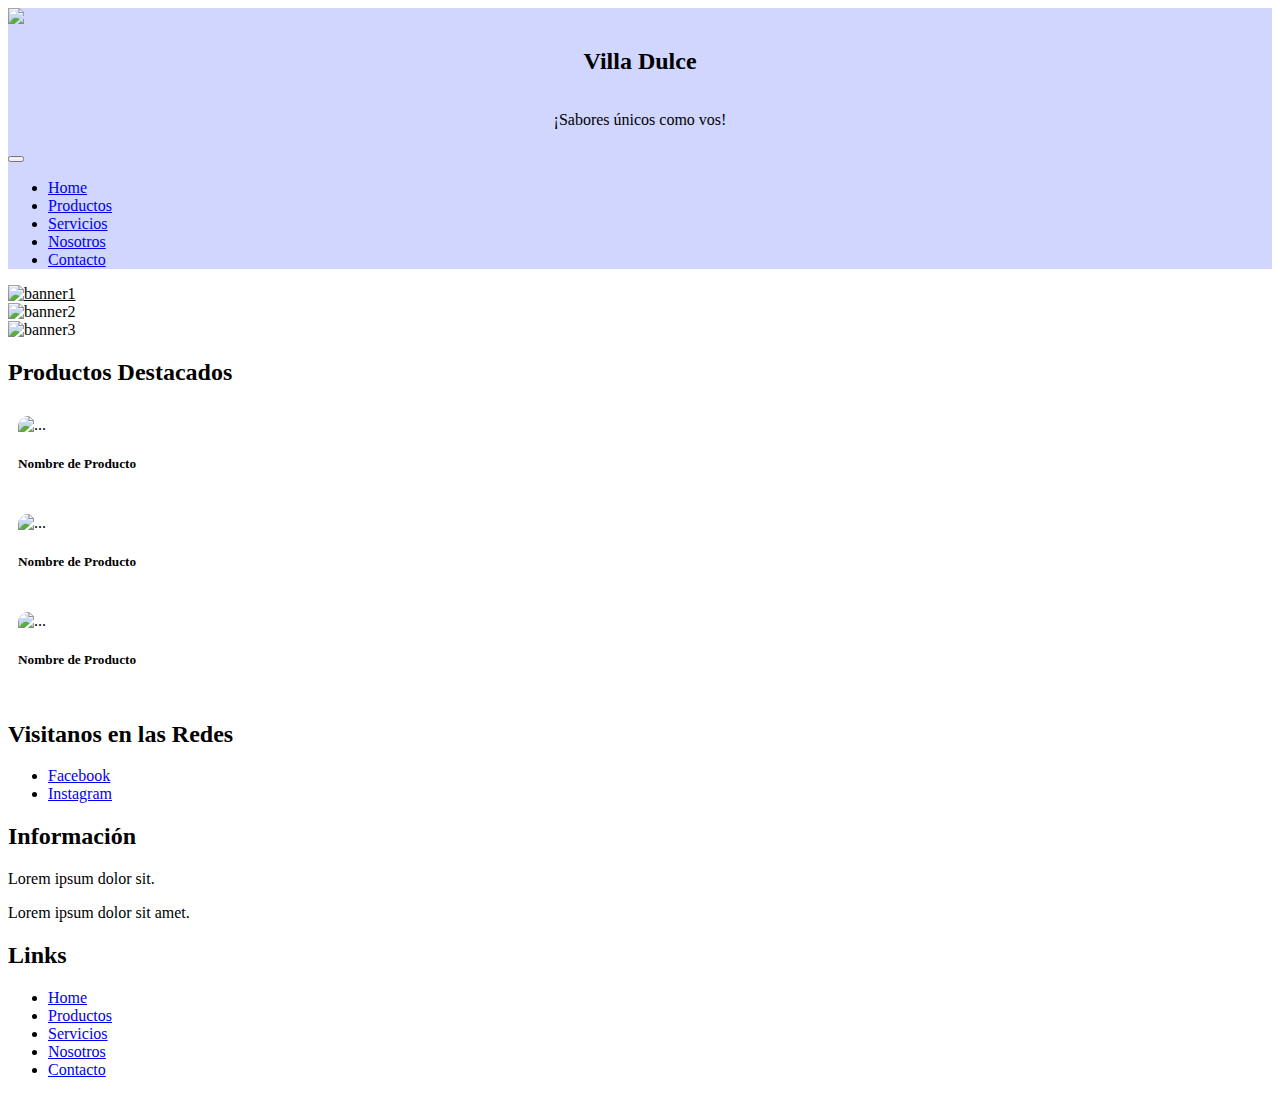
==== index.html @ 36b030ea "se corrigen links" ====
<!doctype html>
<html lang="en">

<head>
    <meta charset="UTF-8">
    <meta http-equiv="X-UA-Compatible" content="IE=edge">
    <meta name="viewport" content="width=device-width, initial-scale=1.0">
    <title>Villa Dulce | Home</title>
    <link href="https://cdn.jsdelivr.net/npm/bootstrap@5.1.3/dist/css/bootstrap.min.css" rel="stylesheet"
        integrity="sha384-1BmE4kWBq78iYhFldvKuhfTAU6auU8tT94WrHftjDbrCEXSU1oBoqyl2QvZ6jIW3" crossorigin="anonymous">
    <link rel="stylesheet" href="./style.css">
</head>

<body>

    <!-- NAV -->

    <nav class="navbar navbar-expand-lg navbar-light bg-light sticky-top color-primario">
        <div class="container-fluid">
            <a class="navbar-brand" href="./index.html"><img src="./assets/logoFooter.png"></a>
            <div class="marca">
                <h2 class="m-0">Villa Dulce</h2>
                <p class="m-0">¡Sabores únicos como vos!</p>
            </div>

            <button class="navbar-toggler" type="button" data-bs-toggle="collapse"
                data-bs-target="#navbarSupportedContent" aria-controls="navbarSupportedContent" aria-expanded="false"
                aria-label="Toggle navigation">
                <span class="navbar-toggler-icon"></span>
            </button>
            <div class="collapse navbar-collapse justify-content-end" id="navbarSupportedContent">
                <ul class="navbar-nav mb-2 mb-lg-0">
                    <li class="nav-item">
                        <a class="nav-link active" aria-current="page" href="#">Home</a>
                    </li>
                    <li class="nav-item">
                        <a class="nav-link" href="./sections/productos.html">Productos</a>
                    </li>
                    <li class="nav-item">
                        <a class="nav-link" href="./sections/servicios.html">Servicios</a>
                    </li>
                    <li class="nav-item">
                        <a class="nav-link" href="./sections/nosotros.html">Nosotros</a>
                    </li>
                    <li class="nav-item">
                        <a class="nav-link" href="./sections/contacto.html">Contacto</a>
                    </li>
                </ul>
            </div>
        </div>
    </nav>

    <!-- CAROUSEL PUBLICITARIO -->

    <div id="main" class="carousel slide" data-bs-ride="carousel">
        <div class="carousel-inner">
            <div class="carousel-item active">
                <img src="./assets/banner1.png" class="d-block w-100" alt="banner1">
            </div>
            <div class="carousel-item">
                <img src="./assets/banner2.png" class="d-block w-100" alt="banner2">
            </div>
            <div class="carousel-item">
                <img src="./assets/banner3.png" class="d-block w-100" alt="banner3">
            </div>
        </div>
    </div>

<!-- CONTENIDO -->

    <div class="container-md mt-5">
        
        <!--Productos destacados -->
        <section>
            <div class="row">
                <h2 class="text-center">Productos Destacados</h2>
            </div>
            <div class="row pt-5 justify-content-sm-between justify-content-center">
                <div class="col-6 col-sm-4 col-md-4 col-lg-4">
                    <div class="card mb-5 card-border shadow">
                        <img src="./assets/imgProducto.png" class="card-img-top img-fluid" alt="...">
                        <div class="card-body">
                            <h5 class="card-title">Nombre de Producto</h5>
                        </div>
                    </div>
                </div>
                <div class="col-6 col-sm-4 col-md-4 col-lg-4">
                    <div class="card mb-5 card-border shadow">
                        <img src="./assets/imgProducto.png" class="card-img-top img-fluid" alt="...">
                        <div class="card-body">
                            <h5 class="card-title">Nombre de Producto</h5>
                        </div>
                    </div>
                </div>
                <div class="col-6 col-sm-4 col-md-4 col-lg-4">
                    <div class="card mb-5 card-border shadow">
                        <img src="./assets/imgProducto.png" class="card-img-top img-fluid" alt="...">
                        <div class="card-body">
                            <h5 class="card-title">Nombre de Producto</h5>
                        </div>
                    </div>
                </div>
            </div>
        </section>

    </div>

    <!-- FOOTER -->

    <footer class="pt-5">
        <div class="container">
            <div class="row text-center">
                <div class="col-sm py-2">
                    <h2>Visitanos en las Redes</h2>
                    <ul class="navbar-nav ml-auto">
                        <li><a href="#">Facebook</a></li>
                        <li><a href="#">Instagram</a></li>
                    </ul>
                </div>
                <div class="col-sm py-2">
                    <h2>Información</h2>
                    <p>Lorem ipsum dolor sit.</p>
                    <p>Lorem ipsum dolor sit amet.</p>
                </div>
                <div class="col-sm py-2">
                    <h2>Links</h2>
                    <ul class="navbar-nav ml-auto">
                        <li class="nav-item"><a class="nav-link" href="./index.html">Home</a></li>
                        <li class="nav-item"><a class="nav-link" href="./sections/productos.html">Productos</a></li>
                        <li class="nav-item"><a class="nav-link" href="./sections/servicios.html">Servicios</a></li>
                        <li class="nav-item"><a class="nav-link" href="./sections/nosotros.html">Nosotros</a></li>
                        <li class="nav-item"><a class="nav-link" href="./sections/contacto.html">Contacto</a></li>
                    </ul>
                </div>
            </div>
        </div>
    </footer>

    <script src="https://cdn.jsdelivr.net/npm/@popperjs/core@2.10.2/dist/umd/popper.min.js"
        integrity="sha384-7+zCNj/IqJ95wo16oMtfsKbZ9ccEh31eOz1HGyDuCQ6wgnyJNSYdrPa03rtR1zdB"
        crossorigin="anonymous"></script>
    <script src="https://cdn.jsdelivr.net/npm/bootstrap@5.1.3/dist/js/bootstrap.min.js"
        integrity="sha384-QJHtvGhmr9XOIpI6YVutG+2QOK9T+ZnN4kzFN1RtK3zEFEIsxhlmWl5/YESvpZ13"
        crossorigin="anonymous"></script>
</body>

</html>
---- style.css ----
.active {
  text-decoration: underline;
}

.productos-destacados {
  height: 100vh;
}

.card-border {
  border: solid 10px white;
  border-radius: 20px;
  overflow: hidden;
  -webkit-transition: all 0.2s;
  transition: all 0.2s;
}

.card-border:hover {
  -webkit-transform: scale(1.05);
          transform: scale(1.05);
}

.img-servicios {
  -webkit-transition: all 0.2s;
  transition: all 0.2s;
}

.img-servicios:hover {
  -webkit-transform: scale(1.05);
          transform: scale(1.05);
}

@media (max-width: 768px) {
  #mainSlider {
    display: none;
  }
  .img-servicios {
    display: none;
  }
  .separator {
    display: none;
  }
}

@media (max-width: 993px) {
  #logo-sec {
    display: none;
  }
  .img-nosotros {
    display: none;
  }
}

footer {
  background-image: url(../assets/imgFooter.png);
  background-repeat: no-repeat;
  background-size: cover;
}

.color-primario {
  background-color: #D1D6FF  !important;
}

.marca {
  display: -webkit-box;
  display: -ms-flexbox;
  display: flex;
  -webkit-box-orient: vertical;
  -webkit-box-direction: normal;
      -ms-flex-direction: column;
          flex-direction: column;
  -webkit-box-align: center;
      -ms-flex-align: center;
          align-items: center;
  padding: 0px 8px;
}

.icon-group {
  font-size: 1.3rem;
}

.icon-group i {
  color: #919bef;
}
/*# sourceMappingURL=style.css.map */
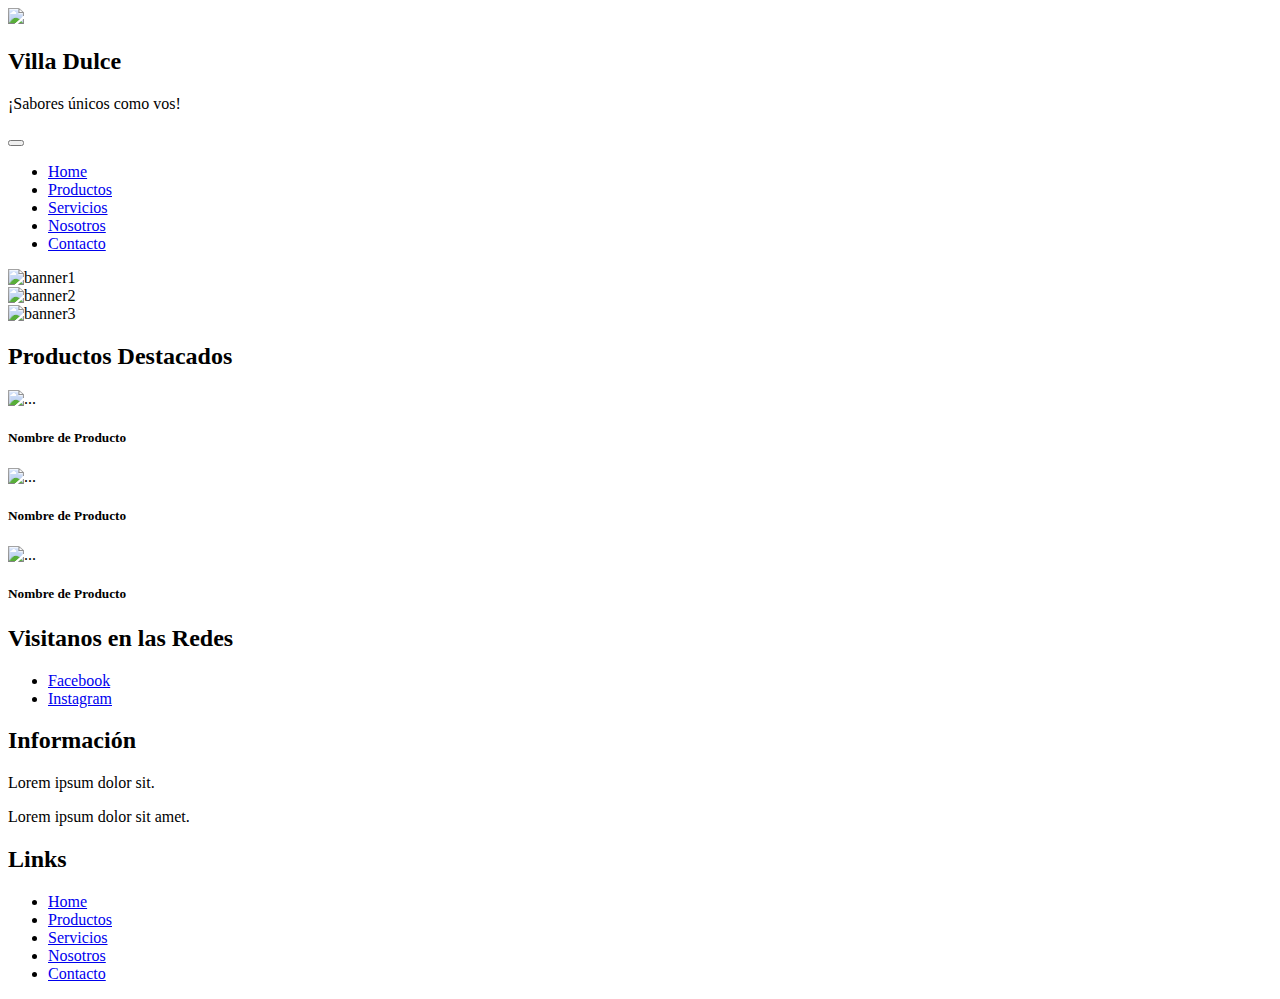
==== commit a1a400b7: "se agregaron Meta:d y Meta:kw" ====
--- a/index.html
+++ b/index.html
@@ -5,10 +5,12 @@
     <meta charset="UTF-8">
     <meta http-equiv="X-UA-Compatible" content="IE=edge">
     <meta name="viewport" content="width=device-width, initial-scale=1.0">
+    <meta name="description" content="Cupcakes únicos cómo vos. Enocntrá tu Cupcake especial para disfrutar con amigos">
+    <meta name="keywords" content="Cupcakes,postre,dulce,torta,muffins">
     <title>Villa Dulce | Home</title>
     <link href="https://cdn.jsdelivr.net/npm/bootstrap@5.1.3/dist/css/bootstrap.min.css" rel="stylesheet"
         integrity="sha384-1BmE4kWBq78iYhFldvKuhfTAU6auU8tT94WrHftjDbrCEXSU1oBoqyl2QvZ6jIW3" crossorigin="anonymous">
-    <link rel="stylesheet" href="./style.css">
+    <link rel="stylesheet" href="./SASS/style.css">
 </head>
 
 <body>
@@ -68,7 +70,7 @@
 
 <!-- CONTENIDO -->
 
-    <div class="container-md mt-5">
+    <div id="main-container" class="container-md mt-5">
         
         <!--Productos destacados -->
         <section>
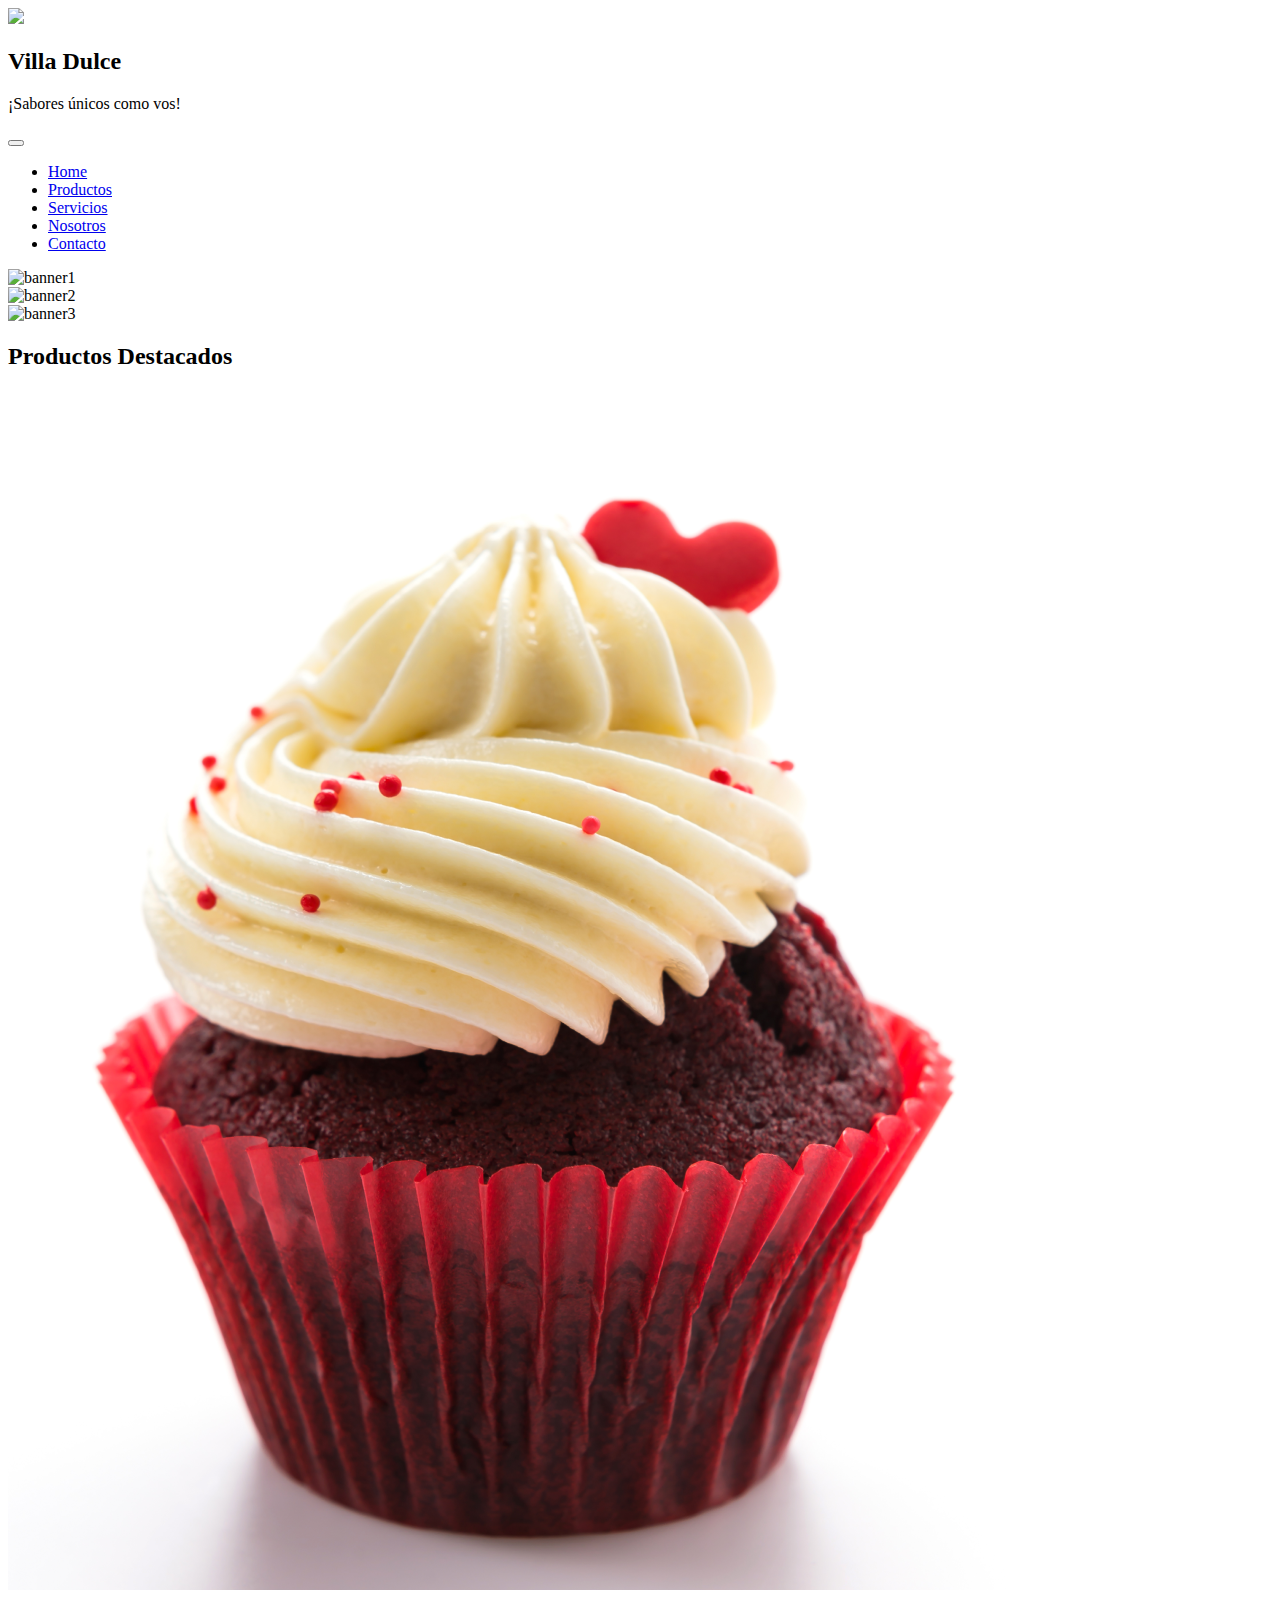
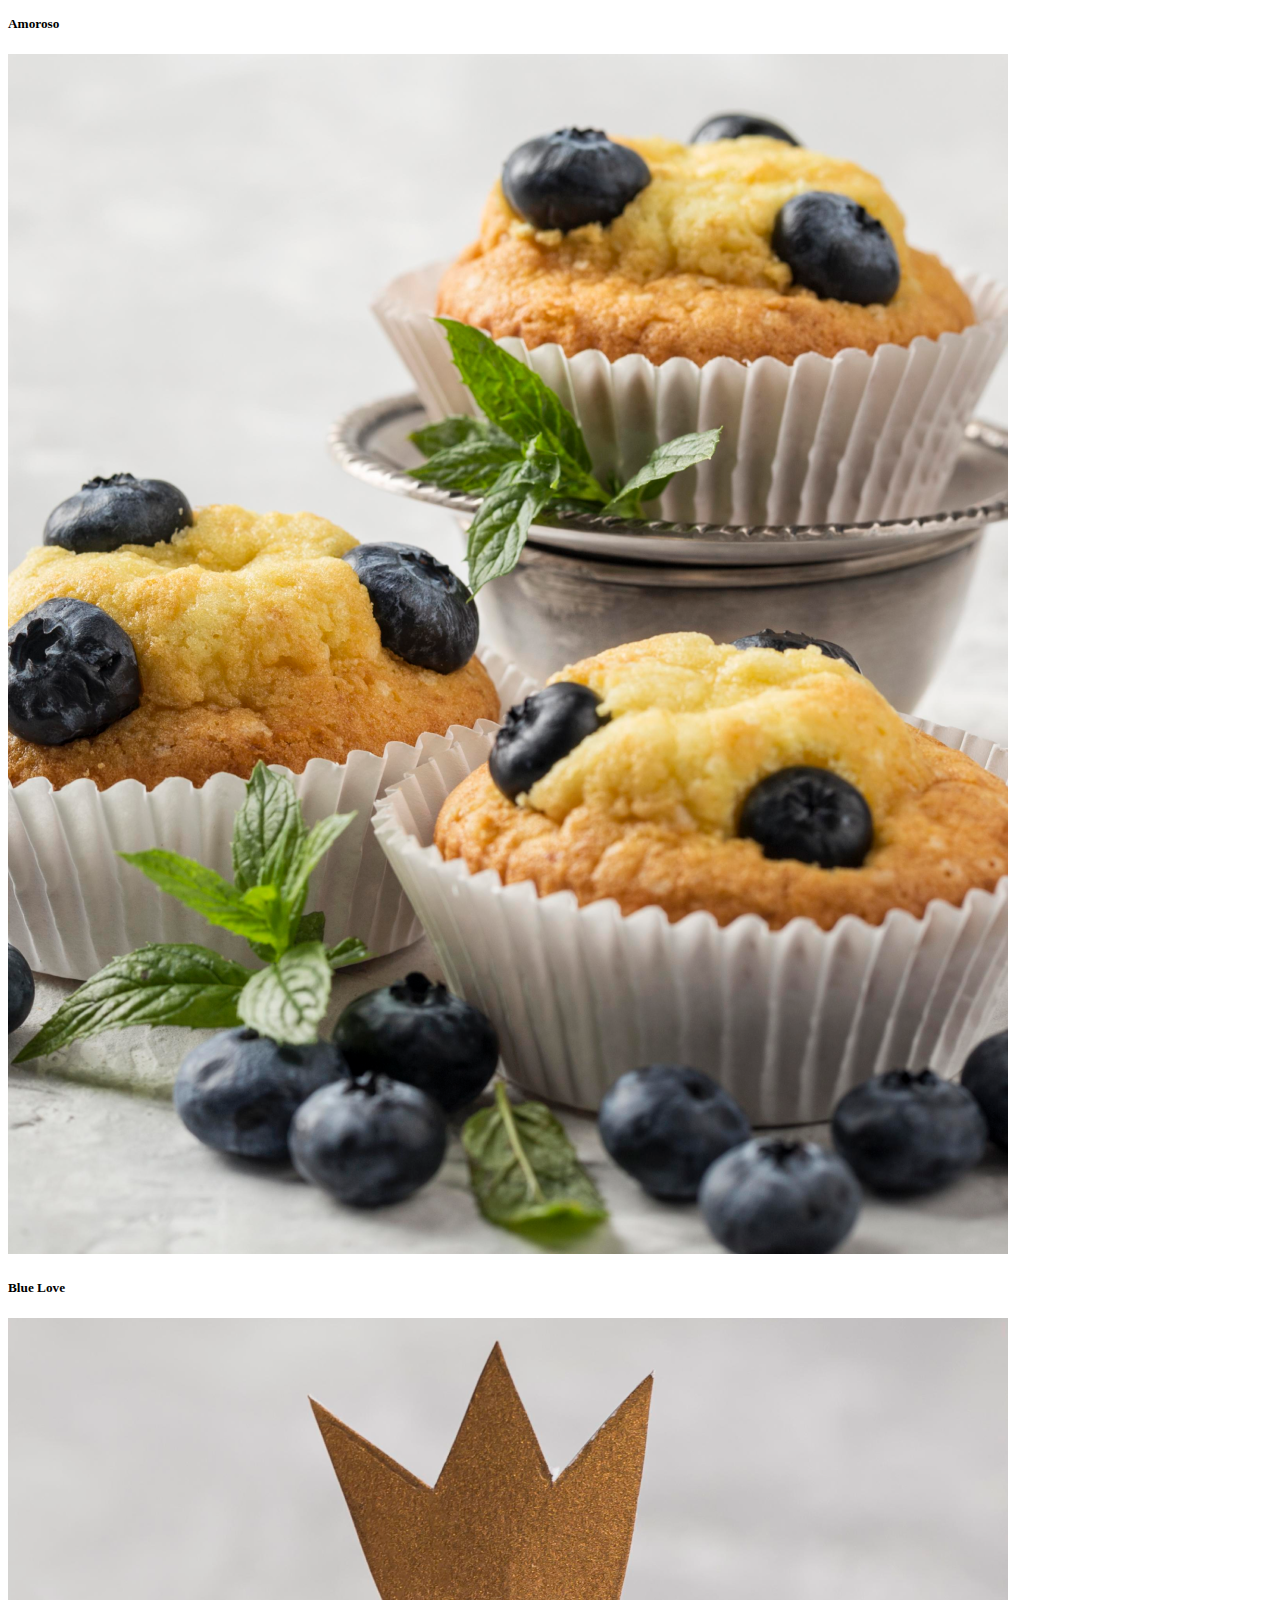
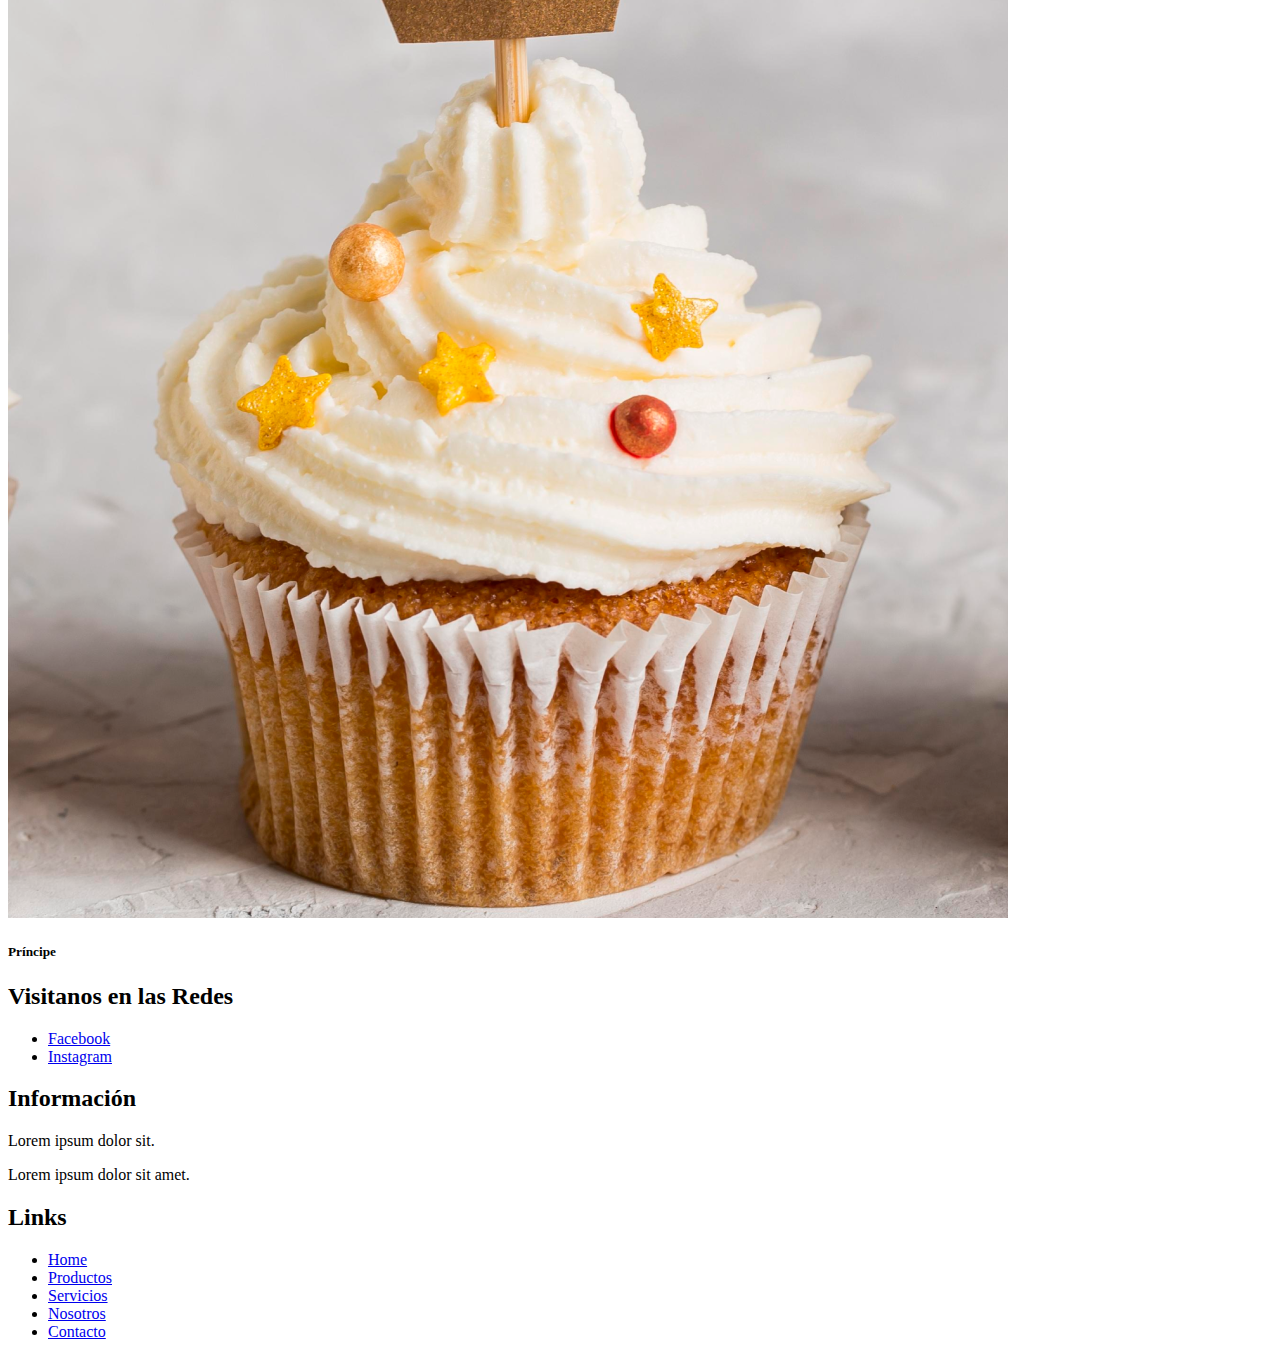
==== commit ba44813f: "se agregan imagenes productos y pDestacados" ====
--- a/index.html
+++ b/index.html
@@ -80,25 +80,25 @@
             <div class="row pt-5 justify-content-sm-between justify-content-center">
                 <div class="col-6 col-sm-4 col-md-4 col-lg-4">
                     <div class="card mb-5 card-border shadow">
-                        <img src="./assets/imgProducto.png" class="card-img-top img-fluid" alt="...">
+                        <img src="./assets/productos/destacados/amoroso.png" class="card-img-top img-fluid" alt="...">
                         <div class="card-body">
-                            <h5 class="card-title">Nombre de Producto</h5>
+                            <h5 class="card-title">Amoroso</h5>
                         </div>
                     </div>
                 </div>
                 <div class="col-6 col-sm-4 col-md-4 col-lg-4">
                     <div class="card mb-5 card-border shadow">
-                        <img src="./assets/imgProducto.png" class="card-img-top img-fluid" alt="...">
+                        <img src="./assets/productos/destacados/bluelove.png" class="card-img-top img-fluid" alt="...">
                         <div class="card-body">
-                            <h5 class="card-title">Nombre de Producto</h5>
+                            <h5 class="card-title">Blue Love</h5>
                         </div>
                     </div>
                 </div>
                 <div class="col-6 col-sm-4 col-md-4 col-lg-4">
                     <div class="card mb-5 card-border shadow">
-                        <img src="./assets/imgProducto.png" class="card-img-top img-fluid" alt="...">
+                        <img src="./assets/productos/destacados/principe.png" class="card-img-top img-fluid" alt="...">
                         <div class="card-body">
-                            <h5 class="card-title">Nombre de Producto</h5>
+                            <h5 class="card-title">Príncipe</h5>
                         </div>
                     </div>
                 </div>
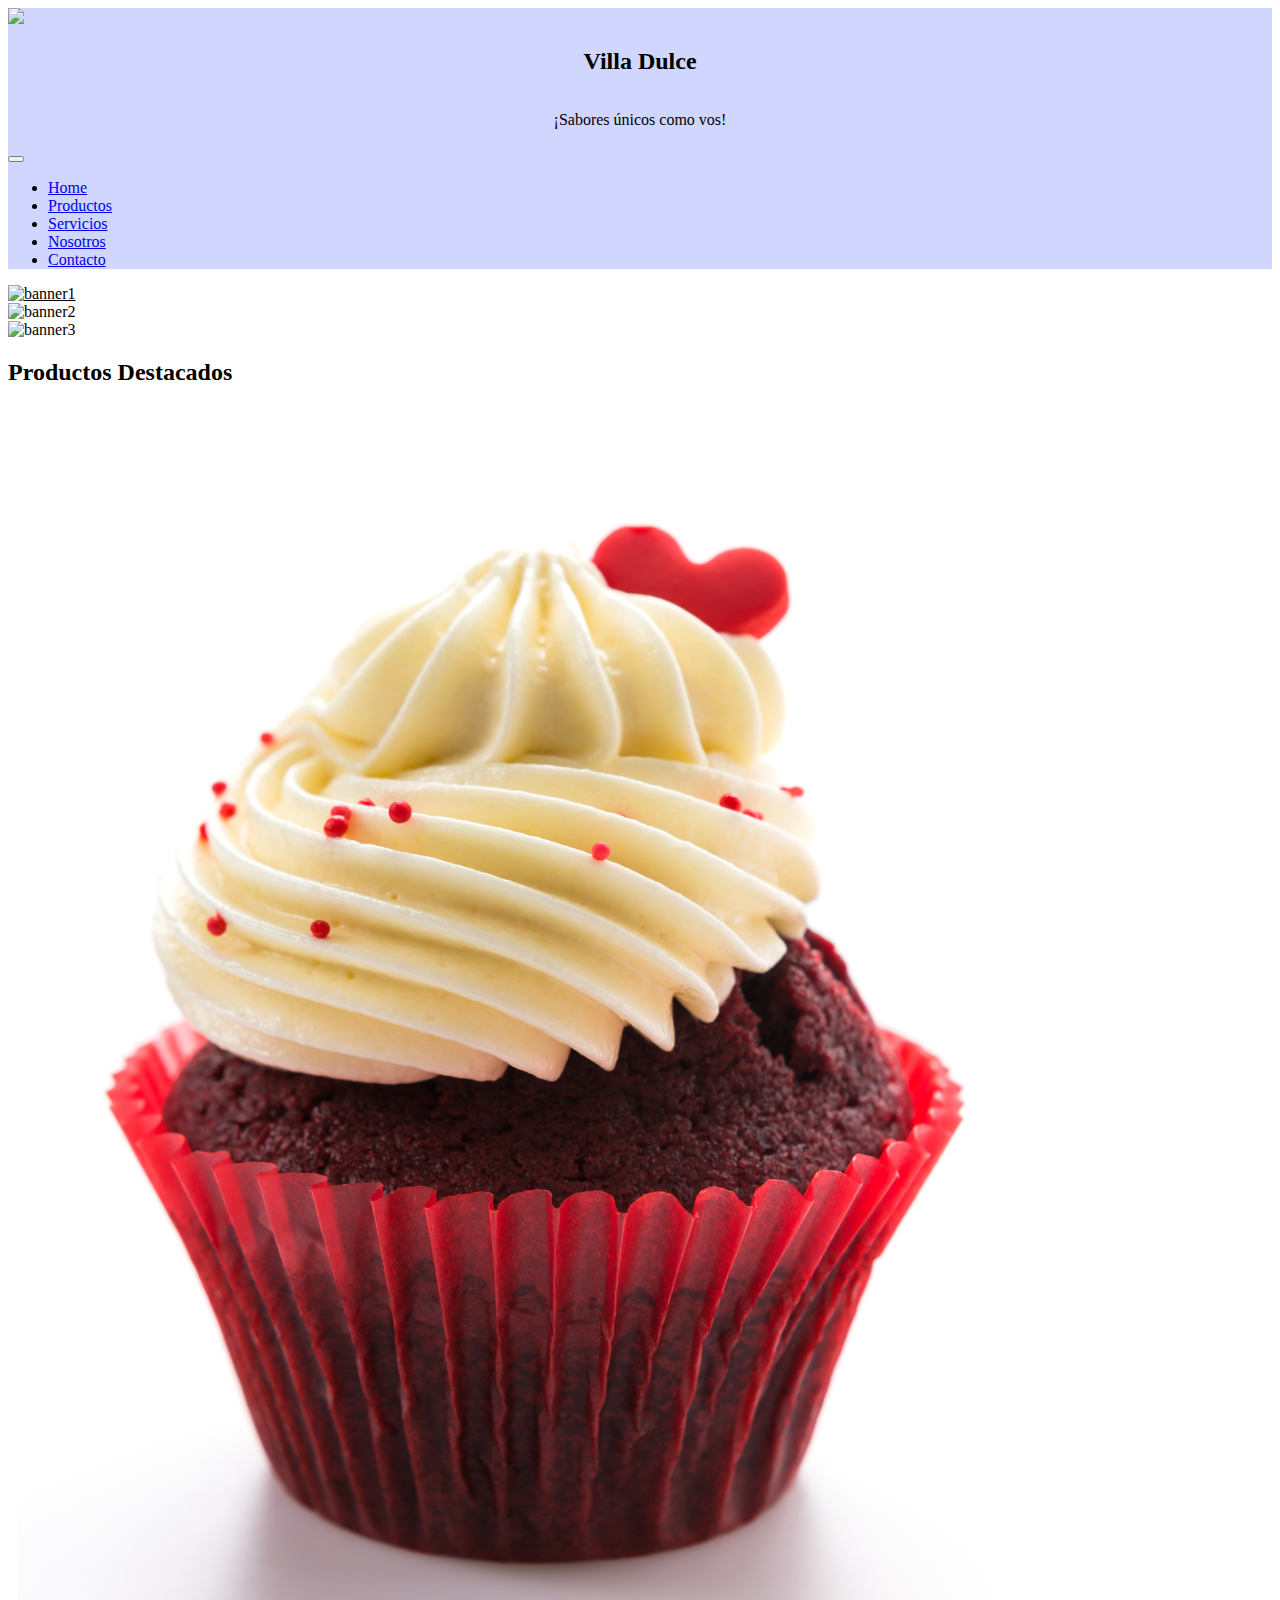
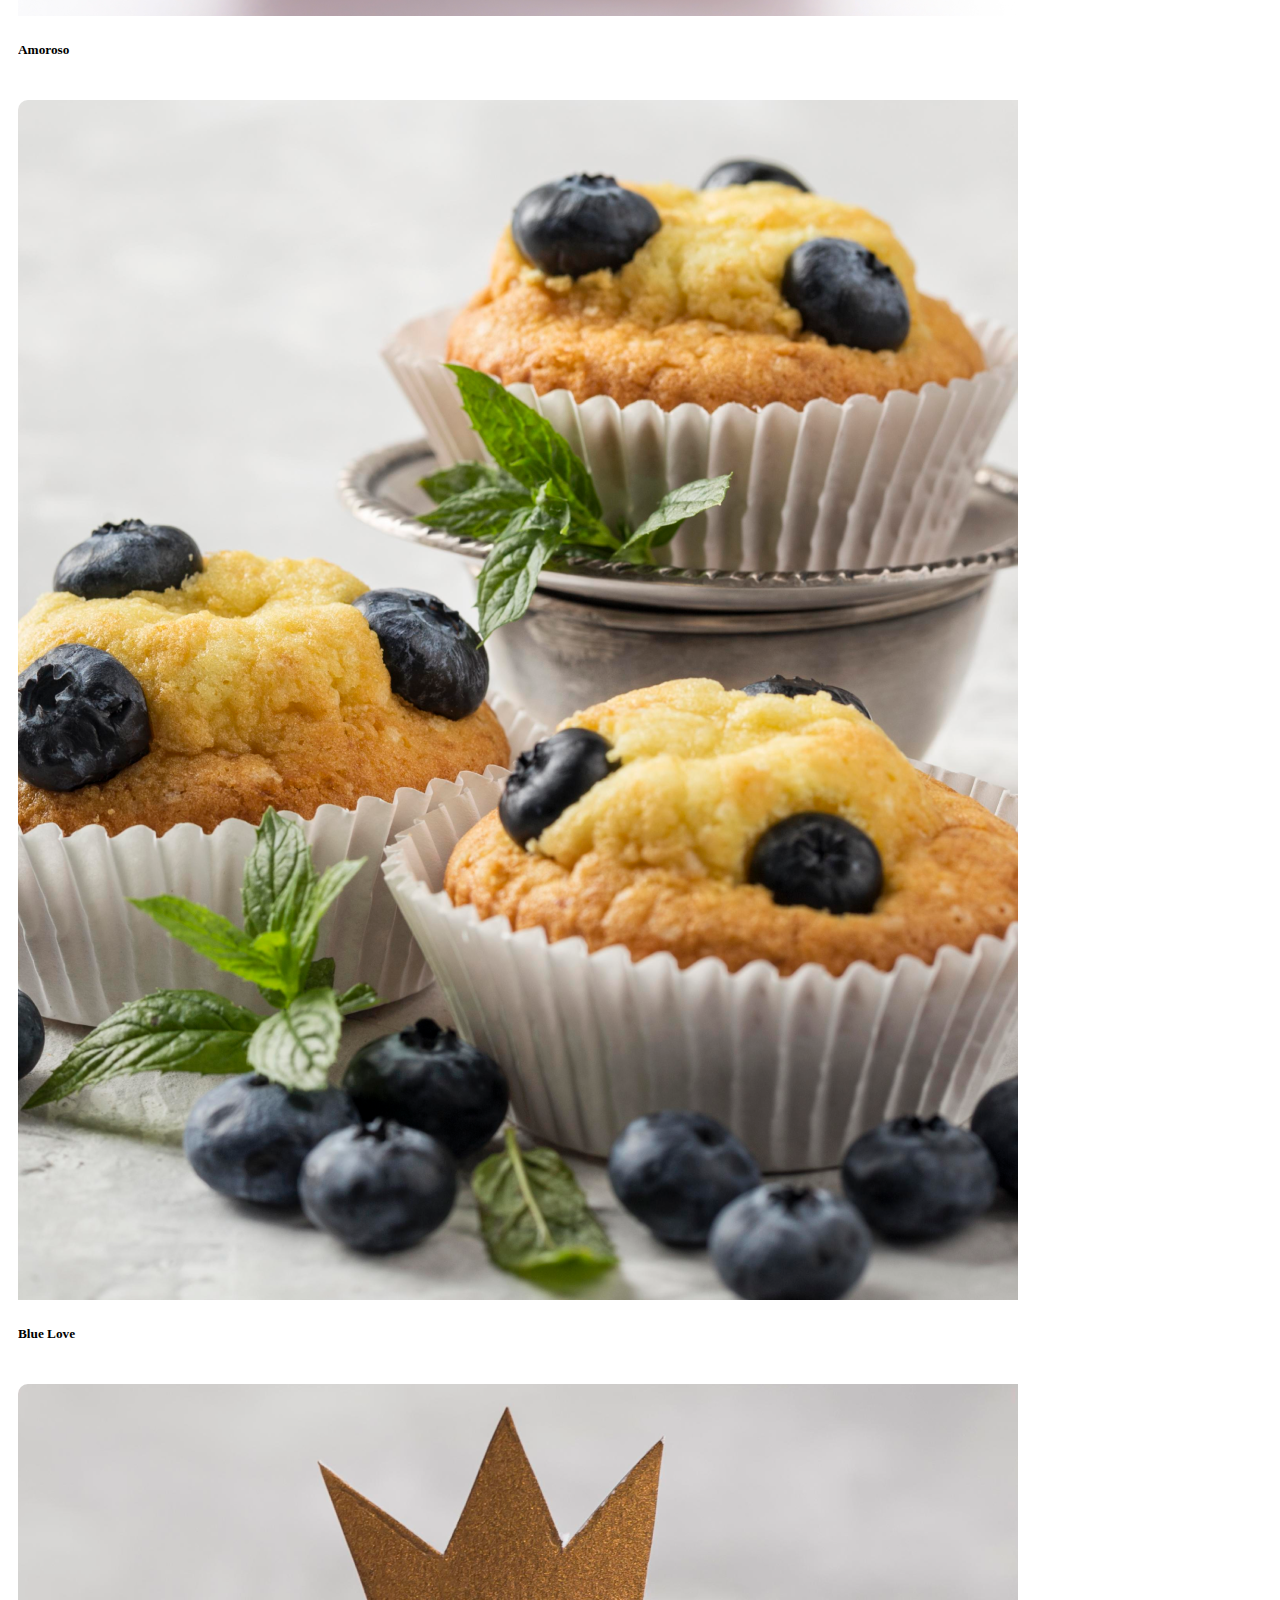
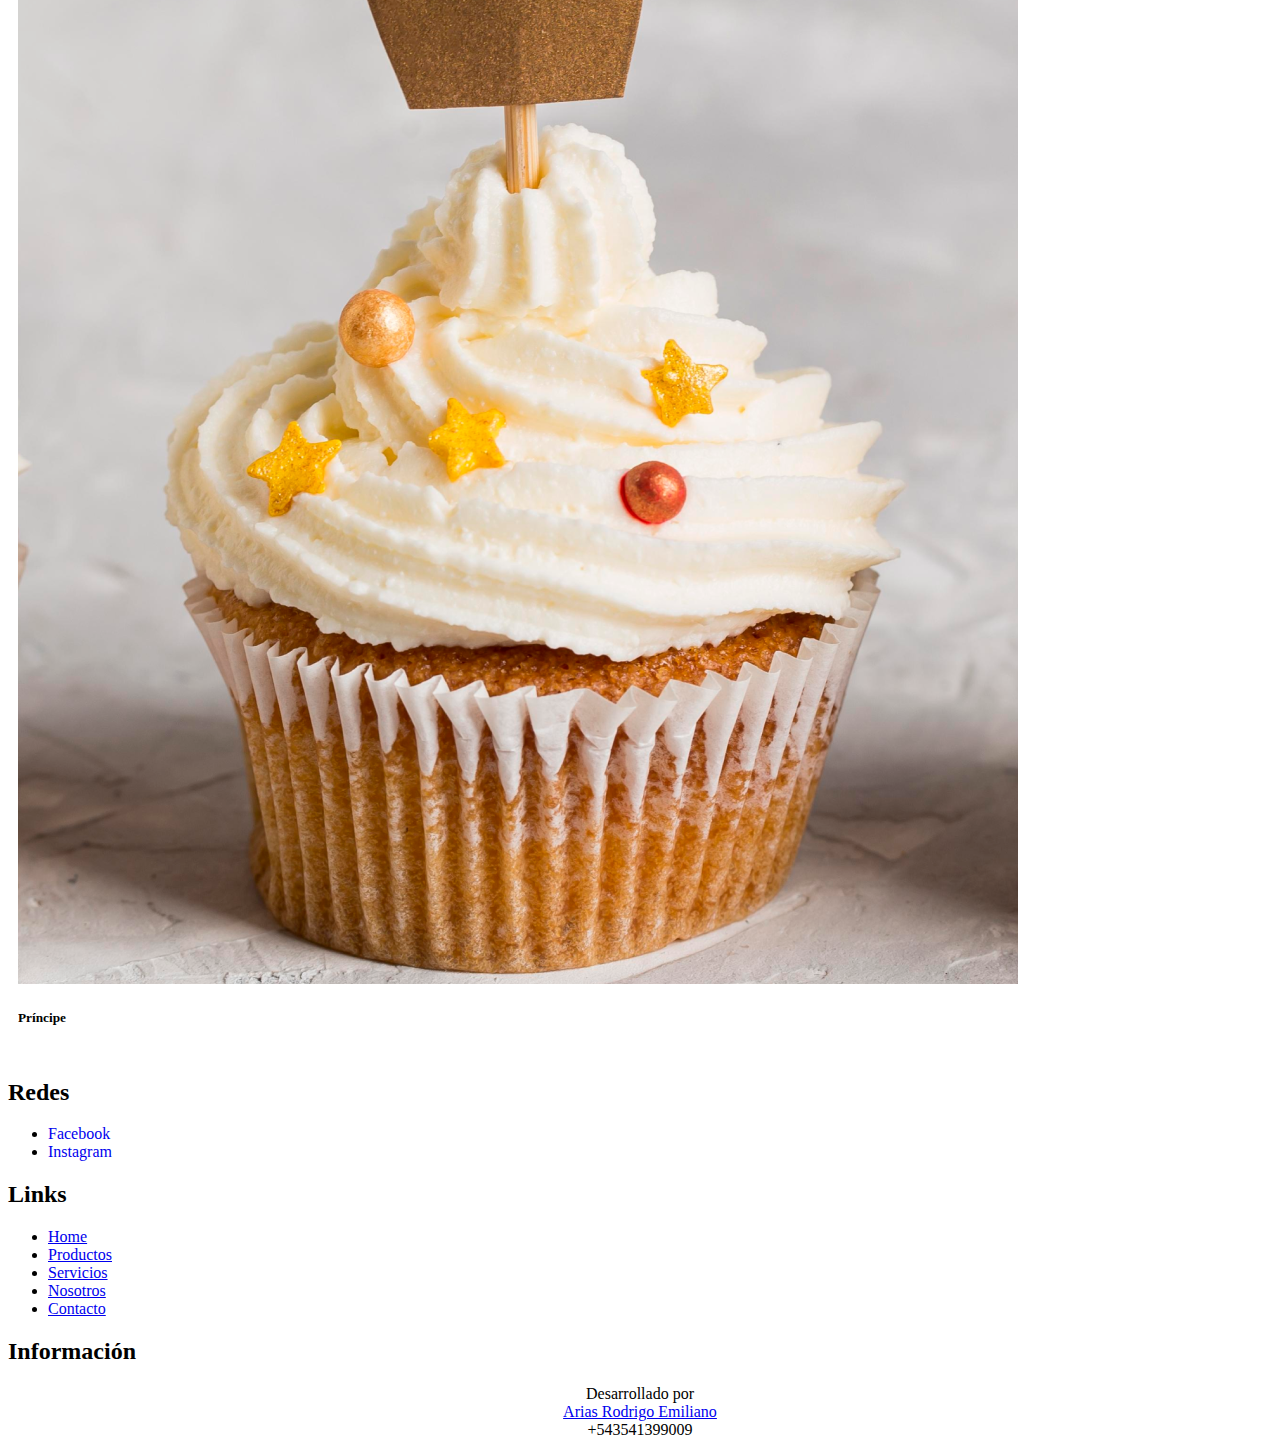
==== commit c95b770a: "se corrigieron errores gramaticales, orden footer, links redes sociales, info footer" ====
--- a/index.html
+++ b/index.html
@@ -109,22 +109,17 @@
 
     <!-- FOOTER -->
 
-    <footer class="pt-5">
+    <footer class="pt-3">
         <div class="container">
             <div class="row text-center">
-                <div class="col-sm py-2">
-                    <h2>Visitanos en las Redes</h2>
+                <div class="col-sm py-2 mb-3 footer--col">
+                    <h2>Redes</h2>
                     <ul class="navbar-nav ml-auto">
-                        <li><a href="#">Facebook</a></li>
-                        <li><a href="#">Instagram</a></li>
+                        <li><a class="nav-item" href="https://facebook.com">Facebook</a></li>
+                        <li><a class="nav-item" href="https://instagram.com">Instagram</a></li>
                     </ul>
                 </div>
-                <div class="col-sm py-2">
-                    <h2>Información</h2>
-                    <p>Lorem ipsum dolor sit.</p>
-                    <p>Lorem ipsum dolor sit amet.</p>
-                </div>
-                <div class="col-sm py-2">
+                <div class="col-sm py-2 mb-3 footer--col">
                     <h2>Links</h2>
                     <ul class="navbar-nav ml-auto">
                         <li class="nav-item"><a class="nav-link" href="./index.html">Home</a></li>
@@ -133,6 +128,12 @@
                         <li class="nav-item"><a class="nav-link" href="./sections/nosotros.html">Nosotros</a></li>
                         <li class="nav-item"><a class="nav-link" href="./sections/contacto.html">Contacto</a></li>
                     </ul>
+                </div>
+                <div class="col-sm py-2 mb-3 footer--col">
+                    <h2>Información</h2>
+                    <p>Desarrollado por</p>
+                    <p><a href="https://www.linkedin.com/in/rodrigo-e-arias/">Arias Rodrigo Emiliano</a></p>
+                    <p>+543541399009</p>
                 </div>
             </div>
         </div>
--- a/SASS/style.css
+++ b/SASS/style.css
@@ -0,0 +1,117 @@
+@media (max-width: 768px) {
+  #main {
+    display: none;
+  }
+  .img-servicios {
+    display: none;
+  }
+  .separator {
+    display: none;
+  }
+  .nav-link {
+    margin-left: 16px;
+  }
+}
+
+@media (max-width: 993px) {
+  #logo-sec {
+    display: none;
+  }
+  .img-nosotros {
+    display: none;
+  }
+  .nav-link {
+    margin-left: 16px;
+  }
+}
+
+.active {
+  text-decoration: underline;
+}
+
+.nav-link {
+  -webkit-transition: all 0.2s;
+  transition: all 0.2s;
+}
+
+.nav-link:hover {
+  -webkit-transform: scale(1.05);
+          transform: scale(1.05);
+}
+
+.card-border {
+  border: solid 10px white;
+  border-radius: 20px;
+  overflow: hidden;
+  -webkit-transition: all 0.2s;
+  transition: all 0.2s;
+}
+
+.card-border:hover {
+  -webkit-transform: scale(1.05);
+          transform: scale(1.05);
+}
+
+.img-servicios {
+  -webkit-transition: all 0.2s;
+  transition: all 0.2s;
+}
+
+.img-servicios:hover {
+  -webkit-transform: scale(1.05);
+          transform: scale(1.05);
+}
+
+footer {
+  background-image: url(../assets/imgFooter.png);
+  background-repeat: no-repeat;
+  background-size: cover;
+}
+
+.color-primario {
+  background-color: #d1d6ff !important;
+}
+
+.marca {
+  display: -webkit-box;
+  display: -ms-flexbox;
+  display: flex;
+  -webkit-box-orient: vertical;
+  -webkit-box-direction: normal;
+      -ms-flex-direction: column;
+          flex-direction: column;
+  -webkit-box-align: center;
+      -ms-flex-align: center;
+          align-items: center;
+  padding: 0px 8px;
+}
+
+.icon-group {
+  font-size: 1.3rem;
+}
+
+.icon-group i {
+  color: #919bef;
+}
+
+#main-container {
+  min-height: 55vh;
+}
+
+.valores {
+  margin-left: 16px;
+}
+
+.footer--col .nav-link {
+  padding: 0px;
+}
+
+.footer--col .nav-item {
+  text-decoration: none;
+}
+
+.footer--col p {
+  margin: 0px;
+  text-align: center;
+}
+/*# sourceMappingURL=style.css.map */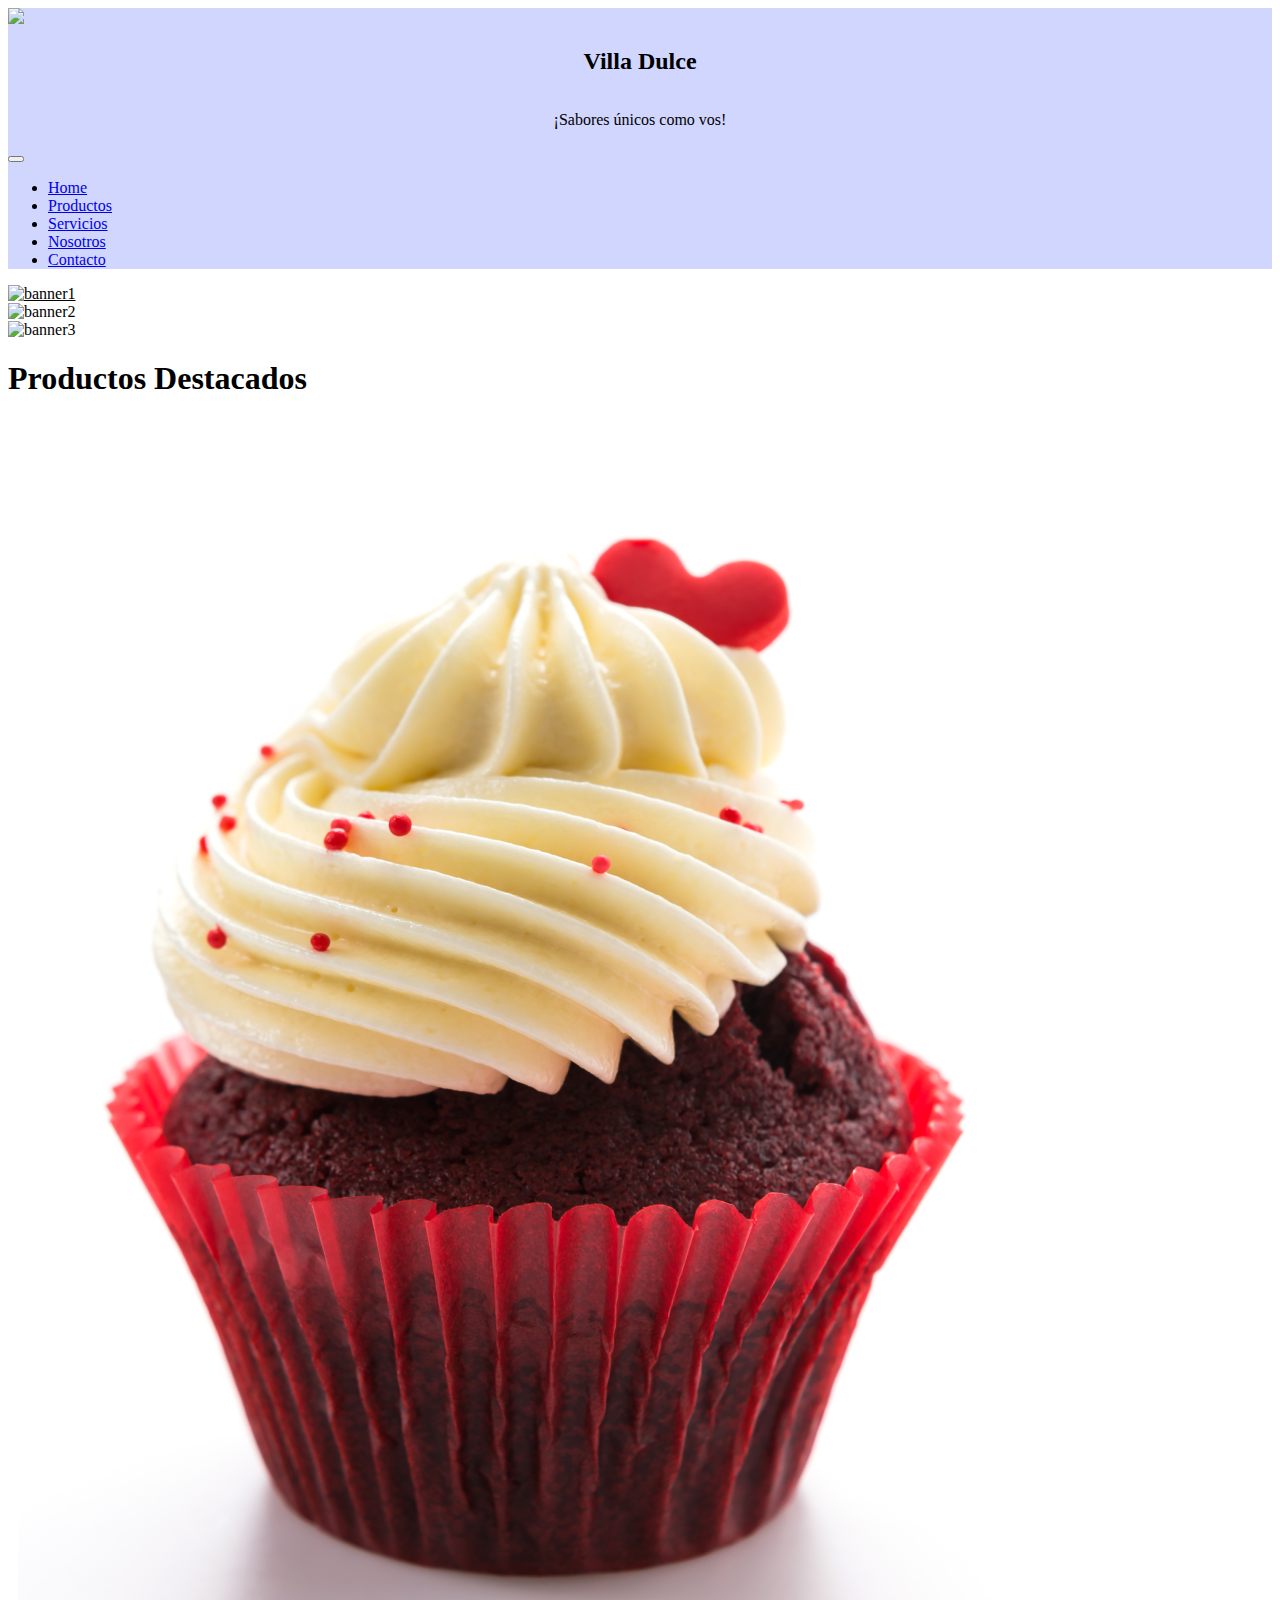
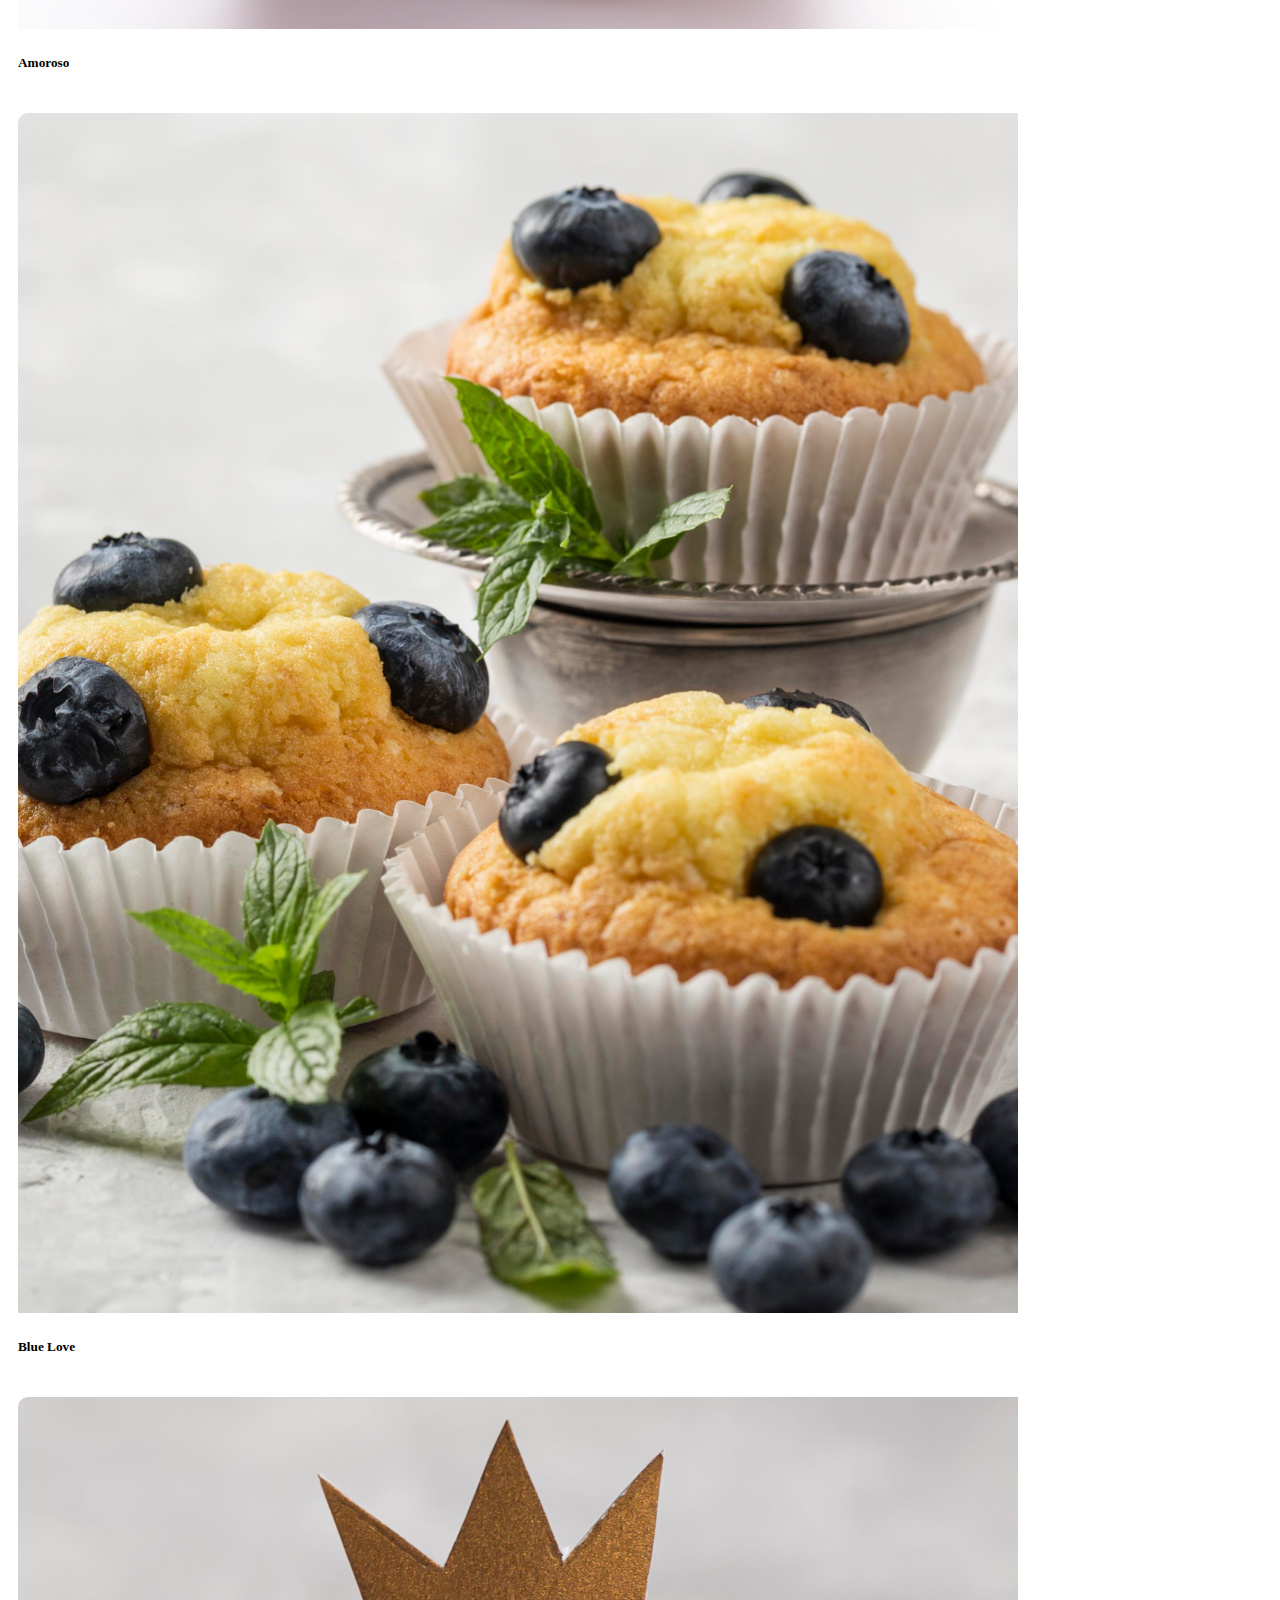
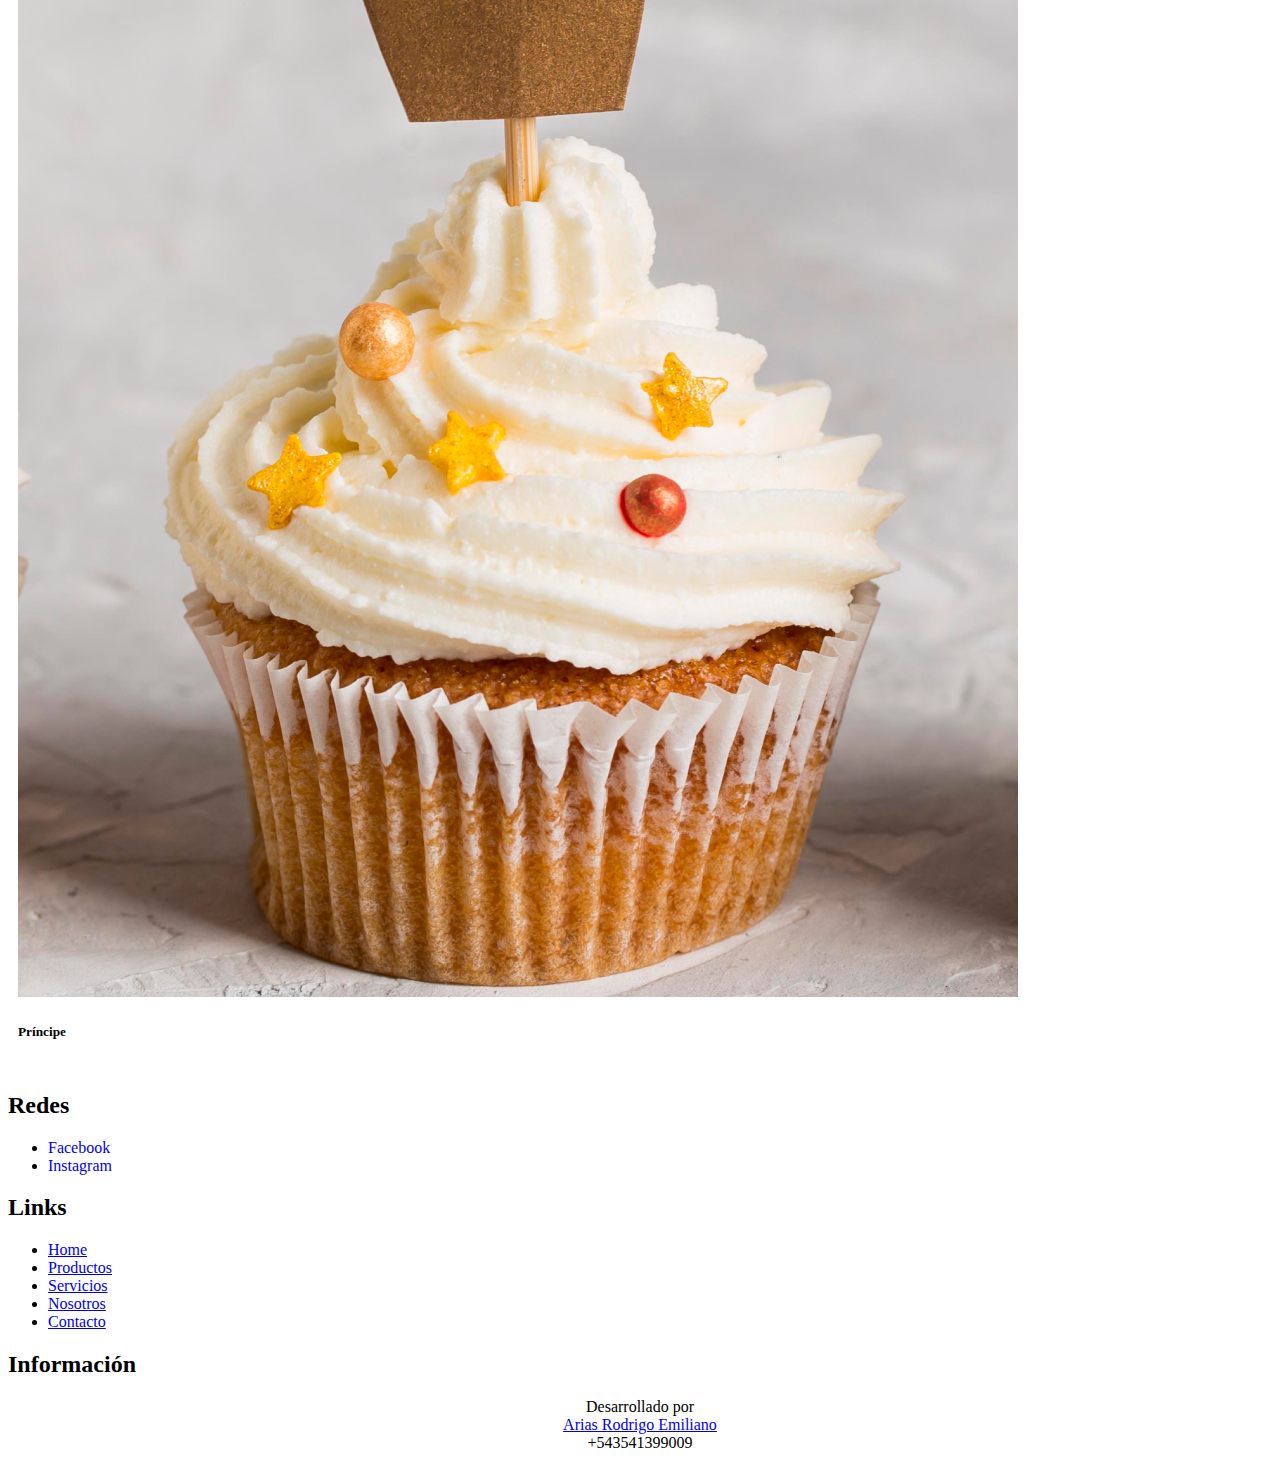
==== commit 5ac7b1f1: "se corrigieron jerarquias H1" ====
--- a/index.html
+++ b/index.html
@@ -75,7 +75,7 @@
         <!--Productos destacados -->
         <section>
             <div class="row">
-                <h2 class="text-center">Productos Destacados</h2>
+                <h1 class="text-center">Productos Destacados</h1>
             </div>
             <div class="row pt-5 justify-content-sm-between justify-content-center">
                 <div class="col-6 col-sm-4 col-md-4 col-lg-4">
